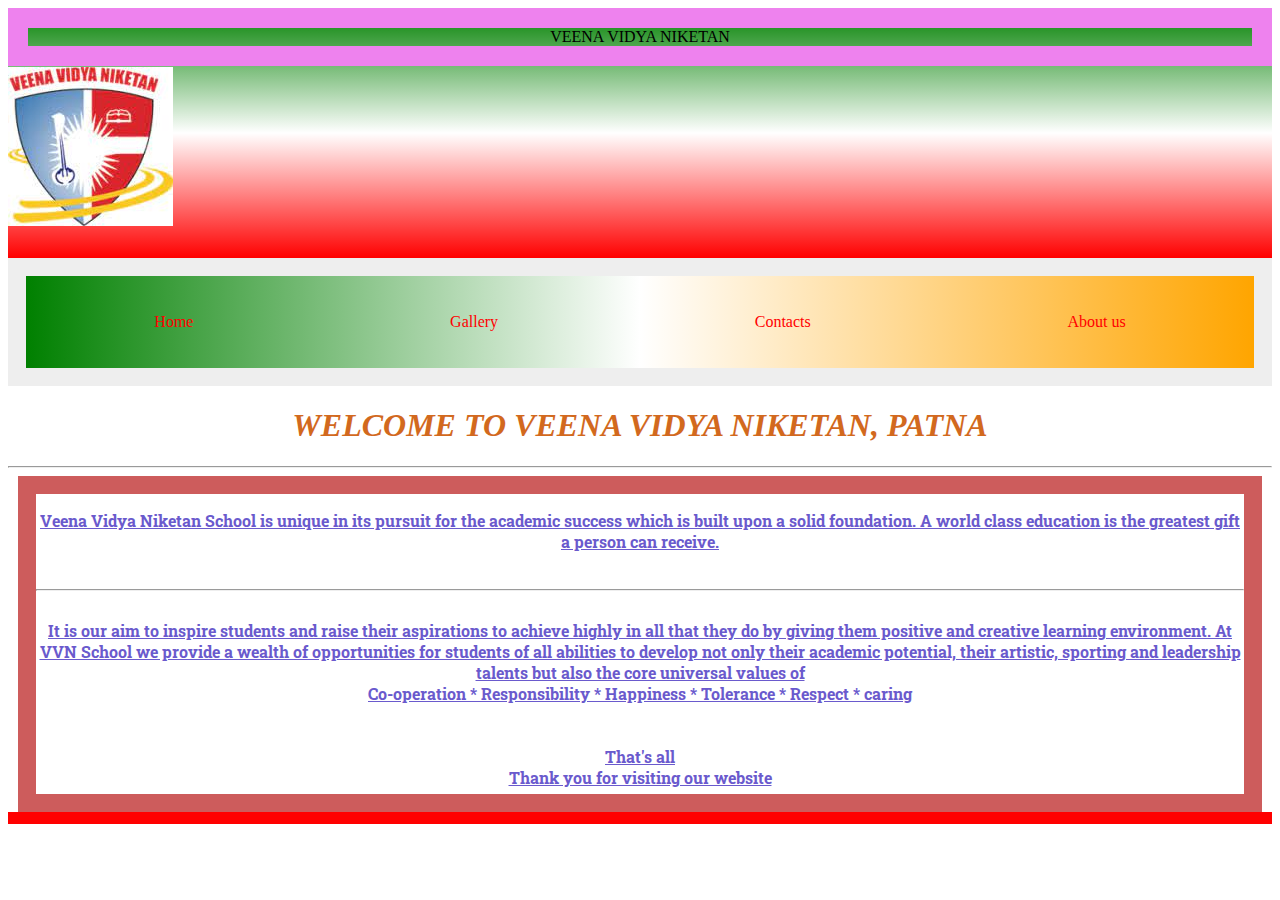
==== index.html @ 7706e6bb "Rename vvn.html to index.html" ====
<!DOCTYPE html>
<html>
    <head>
       <title>
           Veena Vidya Niketan
       </title>
       <link rel="stylesheet" href="mystyle.css">
    </head>
    <body>
        <header class="header">
            <div class="text">
                VEENA VIDYA NIKETAN
            </div>
            <div class="image">
                <img src="[data-uri]
                dyK6AY5SVfclX3h3H4l7jVe2LPdW7yWghVpzgh9QEWnlrPHV/8cU7T2FYw3tFxPeAPAA+KA62Vi7CI7lw3yu2s2iSNekaXOBgk5GAAFHPnTbdXY9zjpbwgEj2YVAwv3m627hwFNtl7EWN+mlYzXBHGVv5R8KLyRfDiesmnFMUtm2amZDBzx81apa3uYGZRmdT73Bco4lXkAPAV1oop0CBASqKKKK6oiiiiooiiiiooiiiioov/2Q==">
            </div>
        </header>
        <section class="maincontent">
            <div class="fullnav">
            <div class="navbar">
                <div class="home"><a href="vvn.html"> Home </a></div>
                <div class=" Gallery"><a href="Gallery.html">Gallery </a></div>
                <div class="Contacts"><a href="Contacts.html">Contacts </a></div>
                    <div class="About_us"><a href="Aboutus.html">About us </a></div>
            </div>
        </section>
        <span class="veenavidya">
            <h1><i>WELCOME TO VEENA VIDYA NIKETAN, PATNA</i></h1>
            <hr>
        </span>
        <section class="paragraphcontent">
           <div><u><b><p> Veena Vidya Niketan School is unique in its pursuit for the academic success which is built upon a solid
             foundation. A world class education is the greatest gift a person can receive.<br><br><hr><br> It is our aim to inspire students
              and raise their aspirations to achieve highly in all that they do by giving them positive and creative learning environment. At VVN
               School we provide a wealth of opportunities for students of all abilities to develop not only their academic potential,
                their artistic, sporting and leadership talents but also the core universal values of<br>
                  Co-operation * Responsibility * Happiness * Tolerance * Respect * caring
                  <br><br><br>That's all
                  <br> Thank you for visiting our website
                  </p></b></u>
                  </div>
                  </section>
                  <footer class="footer">
                     <script>
                    alert("Website is created by students of VVN")
                </script>
                  </footer>
                </main>
                
                </body>
    </html>
---- mystyle.css ----
@import url('https://fonts.googleapis.com/css2?family=League+Gothic&family=Roboto+Slab&family=Rubik:ital,wght@1,500&display=swap');



.text{
    border: 20px solid violet;
    text-align: center;
}
.footer{
    text-align: center;
    border: 6px solid red;
}

.image{
    height: 165px;
    align-content: center;
}


header{
    height: 250px;
    background-image:linear-gradient(to top,red,white,green);
}
.navbar{
    display: flex;
    justify-content: space-around;
}
.fullnav{
    border: 18px solid #eee;
    background-image: linear-gradient(to right,green,white,orange);
}
.home{
    margin: 37px;
}
.Gallery{
    margin: 37px;
}
.Contacts{
    margin: 37px;
}
.About_us{
    margin: 37px;
}
.veenavidya{
    text-align: center;
    color:chocolate;
}
.paragraphcontent{
    text-align: center;
    border: 18px solid indianred;
    margin: 0 10px 0 10px;
    height: 300px;
    color: slateblue;
    font-family: 'Roboto Slab', serif;
    
}
a{
    color: red;
    text-decoration: none;
}
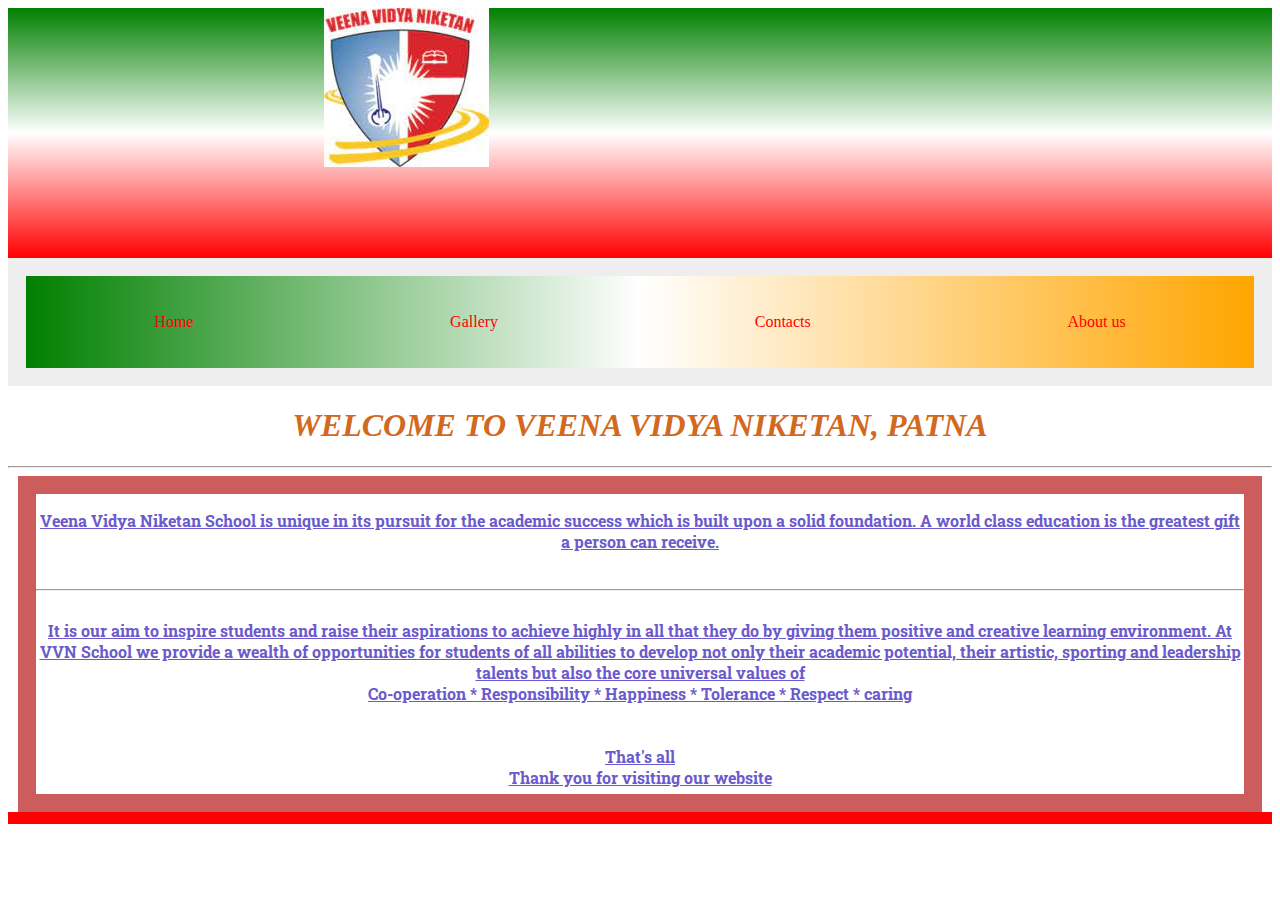
==== commit 4948c5cd: "Update index.html" ====
--- a/index.html
+++ b/index.html
@@ -8,9 +8,6 @@
     </head>
     <body>
         <header class="header">
-            <div class="text">
-                VEENA VIDYA NIKETAN
-            </div>
             <div class="image">
                 <img src="[data-uri]
                 dyK6AY5SVfclX3h3H4l7jVe2LPdW7yWghVpzgh9QEWnlrPHV/8cU7T2FYw3tFxPeAPAA+KA62Vi7CI7lw3yu2s2iSNekaXOBgk5GAAFHPnTbdXY9zjpbwgEj2YVAwv3m627hwFNtl7EWN+mlYzXBHGVv5R8KLyRfDiesmnFMUtm2amZDBzx81apa3uYGZRmdT73Bco4lXkAPAV1oop0CBASqKKKK6oiiiiooiiiiooiiiioov/2Q==">
--- a/mystyle.css
+++ b/mystyle.css
@@ -2,18 +2,16 @@
 
 
 
-.text{
-    border: 20px solid violet;
-    text-align: center;
-}
 .footer{
     text-align: center;
     border: 6px solid red;
 }
 
 .image{
-    height: 165px;
-    align-content: center;
+    display: block;
+  margin-left: auto;
+  margin-right: auto;
+  width: 50%;
 }
 
 
@@ -57,4 +55,4 @@
 a{
     color: red;
     text-decoration: none;
-}+}
